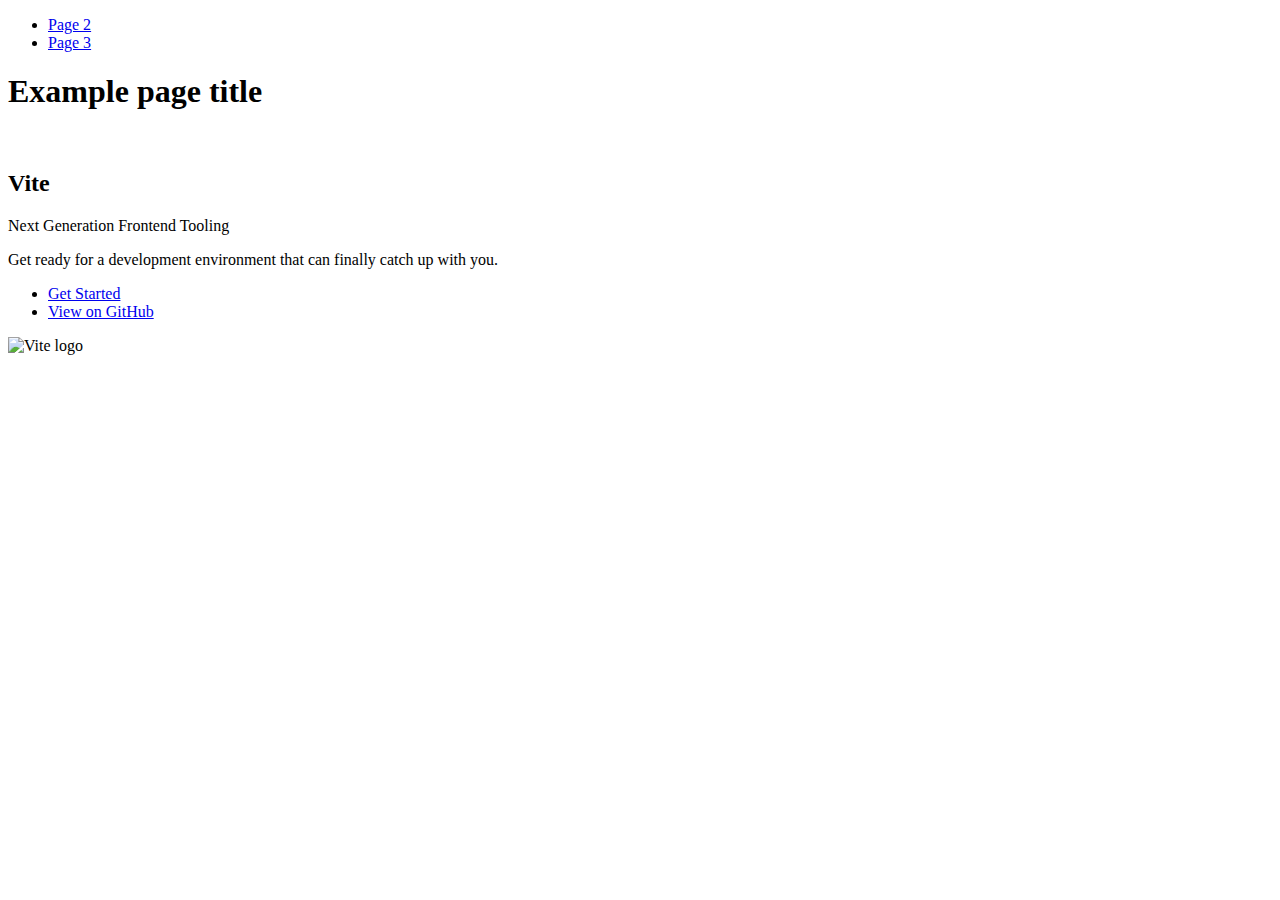
==== index.html @ c1ffed01 "Deploying to gh-pages from @ ruslana-semkiv18/goit-js-hw-09@b9e8811c497cb9987e524e634a43097c2bab9b2a" ====
<!DOCTYPE html>
<html lang="en">
  <head>
    <meta charset="UTF-8" />
    <link rel="icon" type="image/svg+xml" href="/vanilla-app-template/favicon.svg" />
    <meta name="viewport" content="width=device-width, initial-scale=1.0" />
    <title>Vanilla App Template</title>
    
    <script type="module" crossorigin src="/vanilla-app-template/commonHelpers.js"></script>
    <link rel="stylesheet" href="/vanilla-app-template/assets/index-10c40100.css">
  </head>
  <body>
    <header class="header">
  <nav class="nav">
    <ul class="nav-list">
      <li class="nav-item">
        <a href="./page-2.html" class="nav-link">Page 2</a>
      </li>

      <li class="nav-item">
        <a href="./page-3.html" class="nav-link">Page 3</a>
      </li>
    </ul>
  </nav>
</header>


    <section>
      <h1>Example page title</h1>
      <!-- Path to images as from index.html file -->
      <img src="/vanilla-app-template/assets/javascript-8dac5379.svg" alt="" />
    </section>

    <!-- Loads the specified .html file -->
    <section class="vite-promo">
  <div class="container">
    <div class="wrapper">
      <h2 class="title">
        <span class="gradient">Vite</span>
      </h2>
      <p class="text">Next Generation Frontend Tooling</p>
      <p class="tagline">
        Get ready for a development environment that can finally catch up with
        you.
      </p>

      <ul class="actions">
        <li class="action">
          <a
            class="link"
            href="https://vitejs.dev/guide/"
            target="_blank"
            rel="noopener noreferrer"
            >Get Started</a
          >
        </li>
        <li class="action">
          <a
            class="link"
            href="https://github.com/vitejs/vite"
            target="_blank"
            rel="noopener noreferrer"
            >View on GitHub</a
          >
        </li>
      </ul>
    </div>

    <div class="thumb">
      <!-- Path to images as from index.html file -->
      <img
        class="pic"
        src="/vanilla-app-template/assets/vite-logo-51249ca9.png"
        alt="Vite logo"
        width="640"
        height="640"
      />
    </div>
  </div>
</section>


    
  </body>
</html>
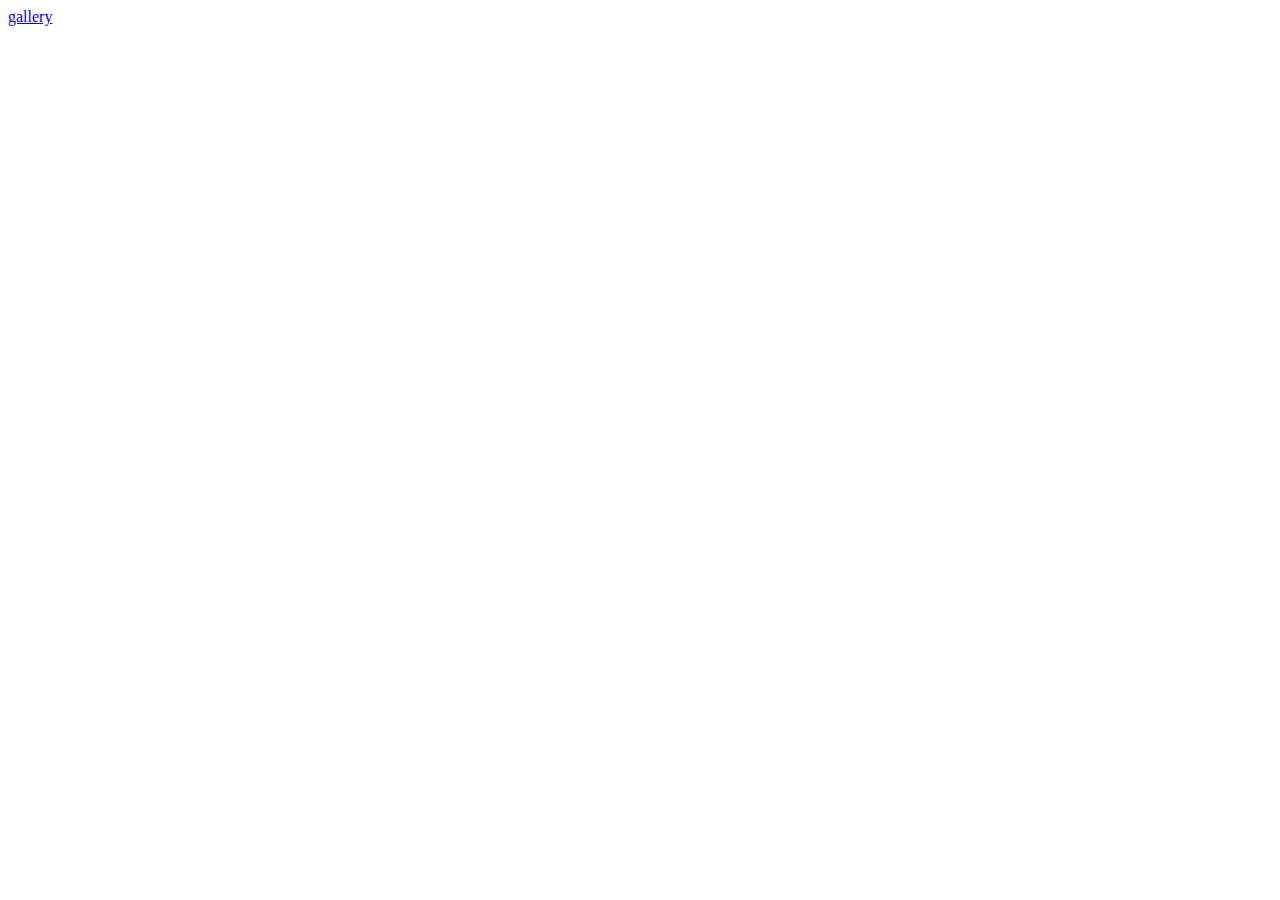
==== commit 46c27563: "Deploying to gh-pages from @ ruslana-semkiv18/goit-js-hw-09@8a8f3f41637547d01f03aa3d3aecdfb0142e2828" ====
--- a/index.html
+++ b/index.html
@@ -2,84 +2,13 @@
 <html lang="en">
   <head>
     <meta charset="UTF-8" />
-    <link rel="icon" type="image/svg+xml" href="/vanilla-app-template/favicon.svg" />
     <meta name="viewport" content="width=device-width, initial-scale=1.0" />
-    <title>Vanilla App Template</title>
     
-    <script type="module" crossorigin src="/vanilla-app-template/commonHelpers.js"></script>
-    <link rel="stylesheet" href="/vanilla-app-template/assets/index-10c40100.css">
+    <title>Document</title>
+    <link rel="stylesheet" href="/goit-js-hw-09/assets/styles-849616cd.css">
   </head>
   <body>
-    <header class="header">
-  <nav class="nav">
-    <ul class="nav-list">
-      <li class="nav-item">
-        <a href="./page-2.html" class="nav-link">Page 2</a>
-      </li>
-
-      <li class="nav-item">
-        <a href="./page-3.html" class="nav-link">Page 3</a>
-      </li>
-    </ul>
-  </nav>
-</header>
-
-
-    <section>
-      <h1>Example page title</h1>
-      <!-- Path to images as from index.html file -->
-      <img src="/vanilla-app-template/assets/javascript-8dac5379.svg" alt="" />
-    </section>
-
-    <!-- Loads the specified .html file -->
-    <section class="vite-promo">
-  <div class="container">
-    <div class="wrapper">
-      <h2 class="title">
-        <span class="gradient">Vite</span>
-      </h2>
-      <p class="text">Next Generation Frontend Tooling</p>
-      <p class="tagline">
-        Get ready for a development environment that can finally catch up with
-        you.
-      </p>
-
-      <ul class="actions">
-        <li class="action">
-          <a
-            class="link"
-            href="https://vitejs.dev/guide/"
-            target="_blank"
-            rel="noopener noreferrer"
-            >Get Started</a
-          >
-        </li>
-        <li class="action">
-          <a
-            class="link"
-            href="https://github.com/vitejs/vite"
-            target="_blank"
-            rel="noopener noreferrer"
-            >View on GitHub</a
-          >
-        </li>
-      </ul>
-    </div>
-
-    <div class="thumb">
-      <!-- Path to images as from index.html file -->
-      <img
-        class="pic"
-        src="/vanilla-app-template/assets/vite-logo-51249ca9.png"
-        alt="Vite logo"
-        width="640"
-        height="640"
-      />
-    </div>
-  </div>
-</section>
-
-
-    
+    <a href="./1-gallery.html">gallery</a>
+    <a href="./2-form.html"></a>
   </body>
 </html>
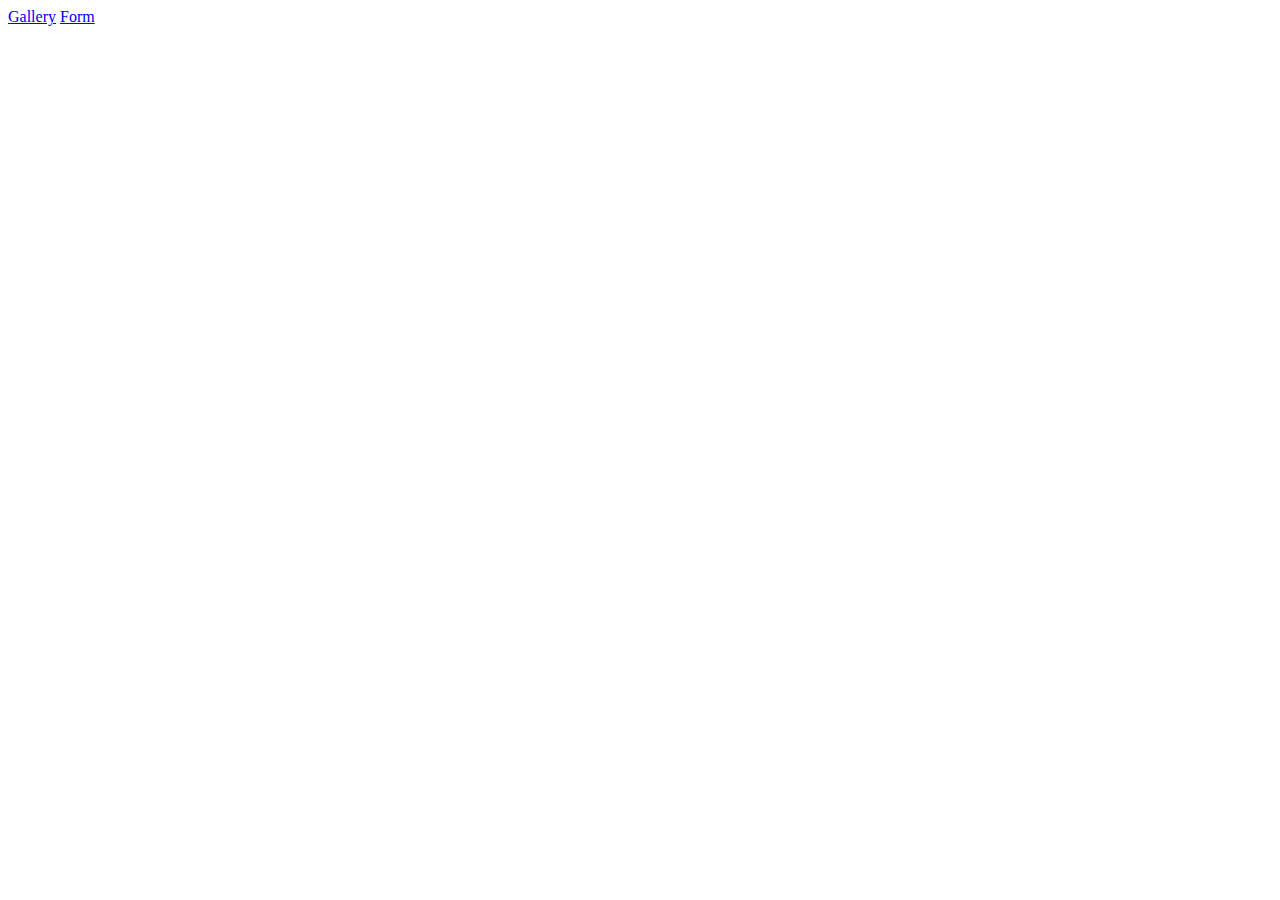
==== commit bb384bca: "Deploying to gh-pages from @ ruslana-semkiv18/goit-js-hw-09@b9263c6719a001b5b7abecc0487629297ecc4f88" ====
--- a/index.html
+++ b/index.html
@@ -5,10 +5,10 @@
     <meta name="viewport" content="width=device-width, initial-scale=1.0" />
     
     <title>Document</title>
-    <link rel="stylesheet" href="/goit-js-hw-09/assets/styles-849616cd.css">
+    <link rel="stylesheet" href="/goit-js-hw-09/assets/styles-35ece69e.css">
   </head>
   <body>
-    <a href="./1-gallery.html">gallery</a>
-    <a href="./2-form.html"></a>
+    <a href="./1-gallery.html">Gallery</a>
+    <a href="./2-form.html">Form</a>
   </body>
 </html>
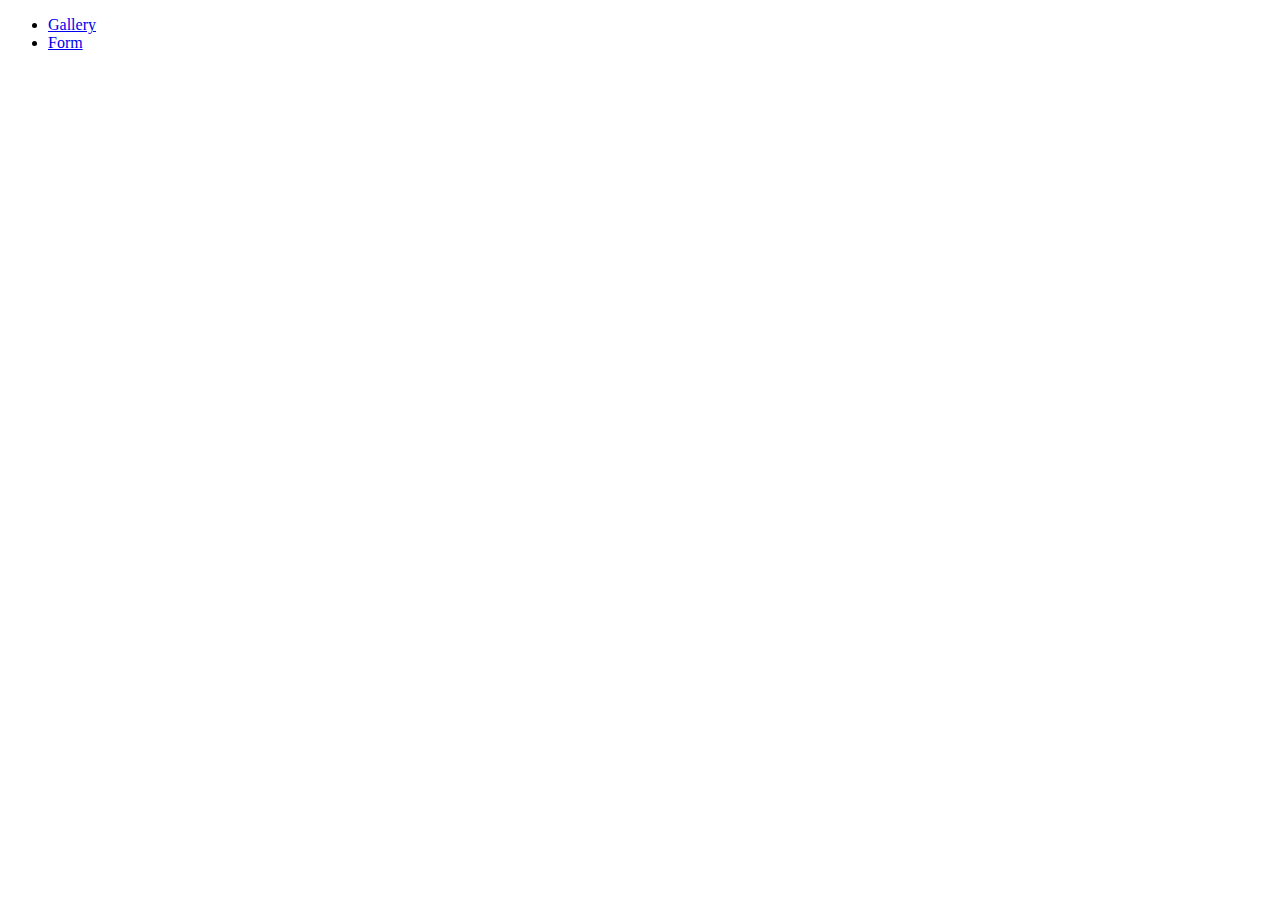
==== commit 76dbce7a: "Deploying to gh-pages from @ ruslana-semkiv18/goit-js-hw-09@21ceb557d7cdc238dad0c824c21e9cee8875bbfe" ====
--- a/index.html
+++ b/index.html
@@ -3,12 +3,22 @@
   <head>
     <meta charset="UTF-8" />
     <meta name="viewport" content="width=device-width, initial-scale=1.0" />
+    <link rel="preconnect" href="https://fonts.googleapis.com" />
+    <link rel="preconnect" href="https://fonts.gstatic.com" crossorigin />
+    <link
+      href="https://fonts.googleapis.com/css2?family=Montserrat&display=swap"
+      rel="stylesheet"
+    />
     
     <title>Document</title>
-    <link rel="stylesheet" href="/goit-js-hw-09/assets/styles-35ece69e.css">
+    <link rel="stylesheet" href="/goit-js-hw-09/assets/styles-25ba59c9.css">
   </head>
   <body>
-    <a href="./1-gallery.html">Gallery</a>
-    <a href="./2-form.html">Form</a>
+    <ul>
+      <li><a href="./1-gallery.html">Gallery</a></li>
+      <li>
+        <a href="./2-form.html">Form</a>
+      </li>
+    </ul>
   </body>
 </html>
